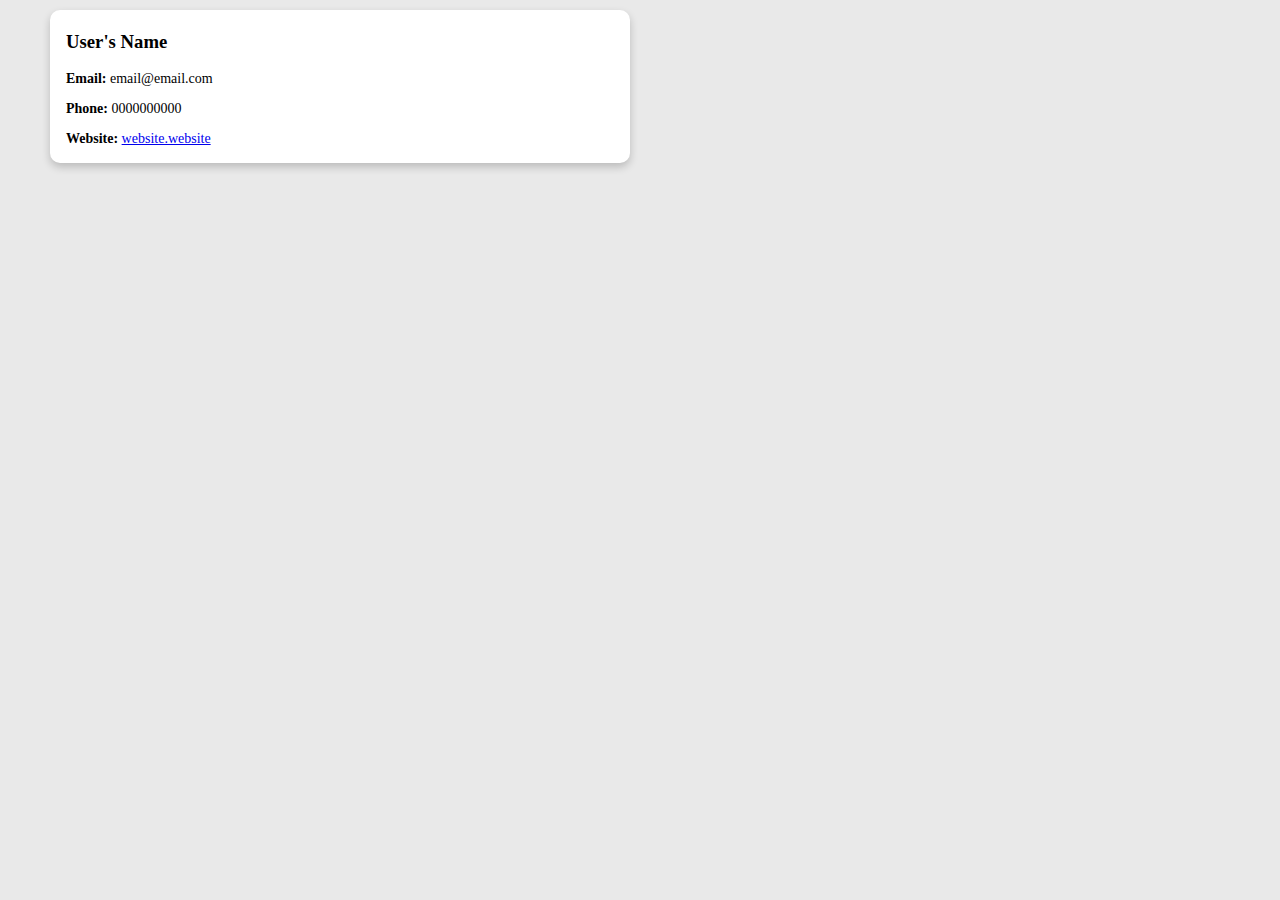
==== index.html @ a5ae201e "inital commit" ====
<!DOCTYPE html>
<html lang="en">

<head>
  <meta charset="UTF-8">
  <meta http-equiv="X-UA-Compatible" content="IE=edge">
  <meta name="viewport" content="width=device-width, initial-scale=1.0">
  <link rel="stylesheet" href="index.css">
  <title>User Posts</title>
</head>

<body>
  <div class="container">
    <div class="row">
      <div class="user-list">
        <div class="user">
          <div class="user-card">
            <div class="user-card__container">
              <h3>User's Name</h4>
                <p><b>Email:</b> email@email.com</p>
                <p><b>Phone:</b> 0000000000</p>
                <p><b>Website:</b> <a href="https://website.website" target="_blank">website.website</a></p>
            </div>
          </div>
        </div>
      </div>
    </div>
  </div>
</body>
<script src="index.js"></script>

</html>
---- index.css ----
body {
  margin: 0;
  padding: 0;
  box-sizing: border-box;
  background-color: #e9e9e9;
}

.container {
  margin: 0 auto;
  padding: 0;
  width: 100%;
  max-width: 1200px;
}

p {
  font-size: 14px;
  word-break: break-word;
}

.hidden {
  display: none;
}

.user-list {
  width: auto;
  display: flex;
  flex-wrap: wrap;
}

.user {
  width: 50%;
}

.user-card {
  background-color: #fff;
  box-shadow: 0 4px 8px 0 rgba(0,0,0,0.2);
  margin: 10px;
  transition: 0.3s;
  cursor: pointer;
  border-radius: 10px;
}

.user-card:hover {
  box-shadow: 0 8px 16px 0 rgba(0,0,0,0.2);
}

.user-card__container {
  padding: 2px 16px;
}

.post-card {
  background-color: #fff;
  margin: 10px;
  box-shadow: 0 4px 8px 0 rgba(0,0,0,0.2);
  transition: 0.3s;
  border-radius: 10px;
}

.post-card:hover {
  box-shadow: 0 8px 16px 0 rgba(0,0,0,0.2);
}

.post-card__container {
  padding: 2px 16px;
}

.back-btn {
  color: #fff;
  background-color: black;
  border: none;
  border-radius: 10px;
  padding: 10px 20px;
  font-size: 20px;
  font-weight: 600;
  cursor: pointer;
}

.post {
  border: 1px solid black;
  background-color: white;
  margin: 20px;
}

.post__title {
  font-size: 12px;
  font-weight: bold;
  text-transform: uppercase;
  border-bottom: 1px solid black;
  padding: 8px;
}

.post__body {
  padding: 0 8px;
}

.post__search {
  margin-top: 16px;
  display: flex;
  justify-content: space-between;
  align-items: center;
  padding: 0 20px;
}

.post__search--container {
  display: flex;
  flex-direction: column;
}

.post__search--label {
  padding-right: 8px;
}
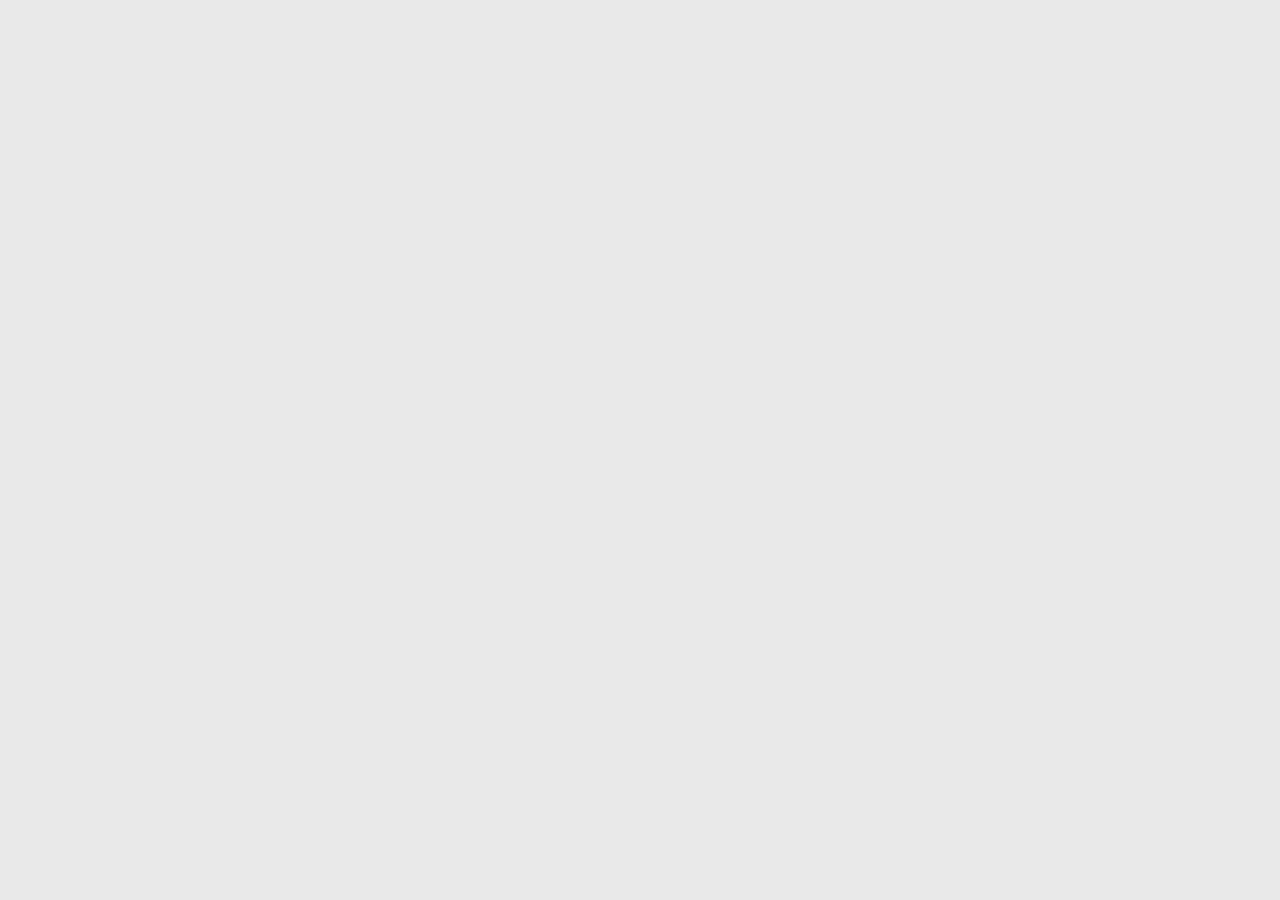
==== commit a9a1a1ee: "dynamically populating user cards with fetch" ====
--- a/index.html
+++ b/index.html
@@ -13,7 +13,7 @@
   <div class="container">
     <div class="row">
       <div class="user-list">
-        <div class="user">
+        <!-- <div class="user">
           <div class="user-card">
             <div class="user-card__container">
               <h3>User's Name</h4>
@@ -22,7 +22,7 @@
                 <p><b>Website:</b> <a href="https://website.website" target="_blank">website.website</a></p>
             </div>
           </div>
-        </div>
+        </div> -->
       </div>
     </div>
   </div>
